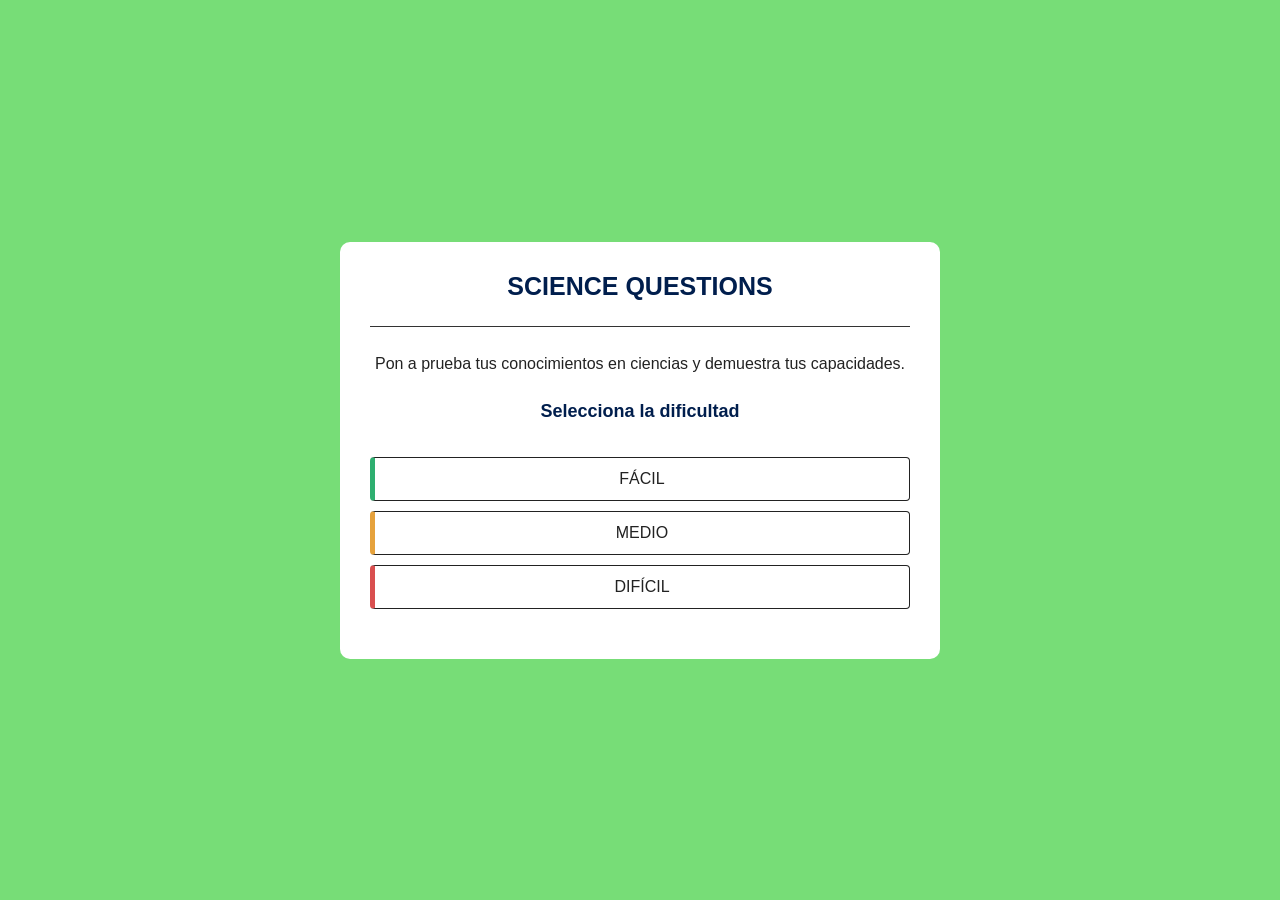
==== index.html @ a45d5e1f "Primera versión de Science Questions." ====
<!DOCTYPE html>
<html lang="es">
<head>
    <meta charset="UTF-8">
    <meta name="viewport" content="width=device-width, initial-scale=1.0">
    <title>Science Questions</title>
    <link rel="stylesheet" href="style.css">
</head>
<body>

    <div class="intro">
        <h1>SCIENCE QUESTIONS</h1>

        <p>
            Pon a prueba tus conocimientos en ciencias
            y demuestra tus capacidades.
        </p>

        <h2>Selecciona la dificultad</h2>

        <div class="dificult">
            <a href="quiz.html?nivel=facil" class="btn facil">
                FÁCIL
            </a>

            <a href="quiz.html?nivel=medio" class="btn medio">
                MEDIO
            </a>

            <a href="quiz.html?nivel=dificil" class="btn dificil">
                DIFÍCIL
            </a>
        </div>
    </div>

</body>
</html>
---- style.css ----
* {
    margin: 0;
    padding: 0;
    font-family: 'Poppins', sans-serif;
    box-sizing: border-box;
}

body {
    background: #77DD77;
    min-height: 100vh;
    display: flex;
    justify-content: center;
    align-items: center;
}

.intro {
    background: #fff;
    width: 90%;
    max-width: 600px;
    border-radius: 10px;
    padding: 30px;
    text-align: center;
}

.intro h1 {
    font-size: 25px;
    color: #001e4d;
    font-weight: 600;
    border-bottom: 1px solid #333;
    padding-bottom: 25px;
}

.intro p {
    font-size: 16px;
    color: #222;
    line-height: 1.5;
    margin: 25px 0;
}

.intro h2 {
    font-size: 18px;
    color: #001e4d;
    font-weight: 600;
    margin-bottom: 15px;
}

.dificult {
    padding: 10px 0;
}

.btn {
    display: block;
    background: #fff;
    color: #222;
    font-weight: 500;
    width: 100%;
    border: 1px solid #222;
    padding: 12px;
    margin: 10px 0;
    text-align: center;
    border-radius: 4px;
    cursor: pointer;
    text-decoration: none;
    font-size: 16px;
    transition: all 0.3s;
}

.btn:hover {
    background: #001e4d;
    color: #fff;
}

.facil {
    border-left: 5px solid #2eaf70;
}

.medio {
    border-left: 5px solid #e6a23c;
}

.dificil {
    border-left: 5px solid #d94f4f;
}
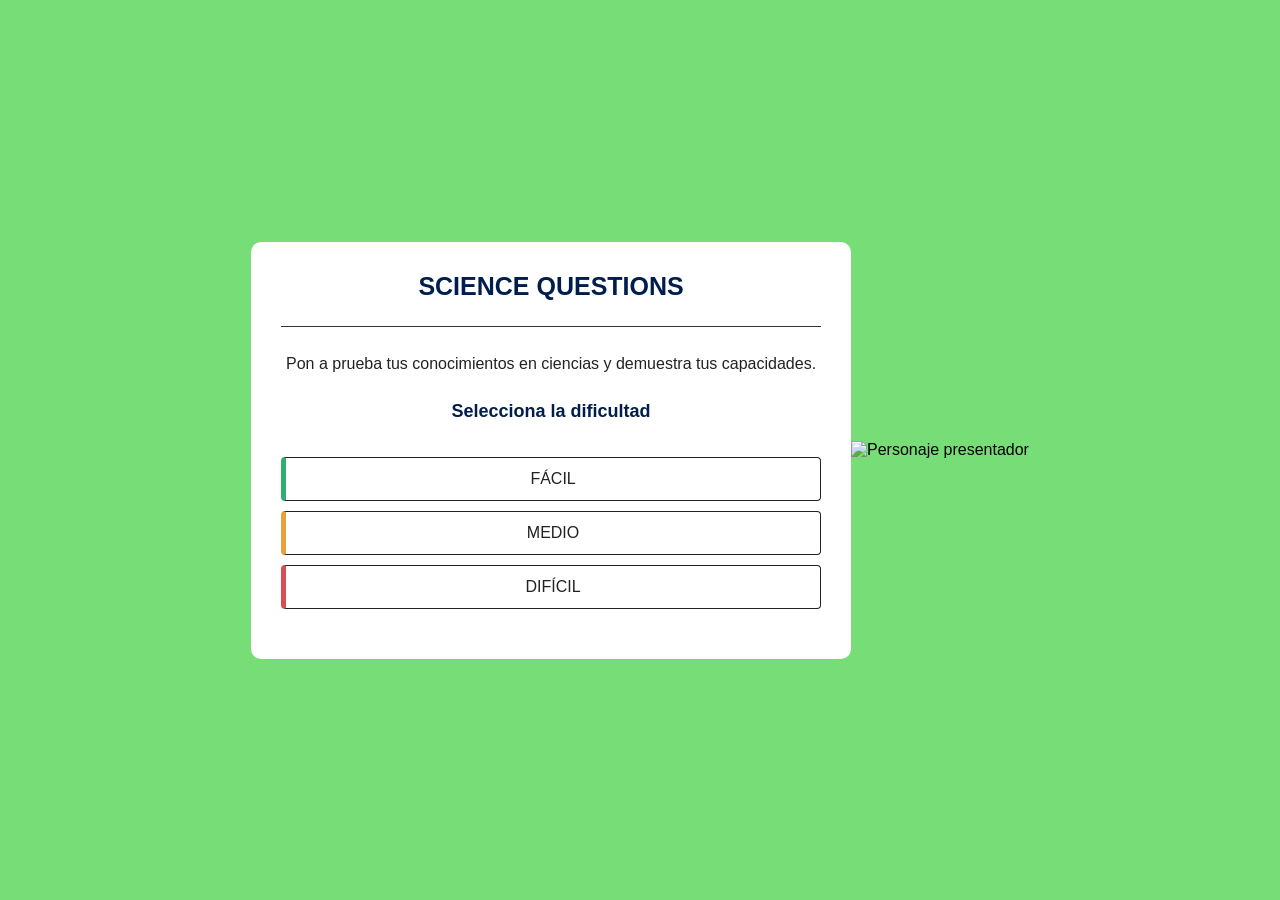
==== commit 8665182b: "Update index.html" ====
--- a/index.html
+++ b/index.html
@@ -1,3 +1,4 @@
+
 <!DOCTYPE html>
 <html lang="es">
 <head>
@@ -9,29 +10,42 @@
 <body>
 
     <div class="intro">
-        <h1>SCIENCE QUESTIONS</h1>
 
-        <p>
-            Pon a prueba tus conocimientos en ciencias
-            y demuestra tus capacidades.
-        </p>
+        <div class="contenido">
+            <h1>SCIENCE QUESTIONS</h1>
 
-        <h2>Selecciona la dificultad</h2>
+            <p>
+                Pon a prueba tus conocimientos en ciencias
+                y demuestra tus capacidades.
+            </p>
 
-        <div class="dificult">
-            <a href="quiz.html?nivel=facil" class="btn facil">
-                FÁCIL
-            </a>
+            <h2>Selecciona la dificultad</h2>
 
-            <a href="quiz.html?nivel=medio" class="btn medio">
-                MEDIO
-            </a>
+            <div class="dificult">
+                <a href="quiz.html?nivel=facil" class="btn facil">
+                    FÁCIL
+                </a>
 
-            <a href="quiz.html?nivel=dificil" class="btn dificil">
-                DIFÍCIL
-            </a>
+                <a href="quiz.html?nivel=medio" class="btn medio">
+                    MEDIO
+                </a>
+
+                <a href="quiz.html?nivel=dificil" class="btn dificil">
+                    DIFÍCIL
+                </a>
+            </div>
         </div>
+  
     </div>
+    
+    <img src="imagenes/luz.png" alt="" class="luz">
+    
+            <img src="imagenes/personaG.png"
+                 alt="Personaje presentador"
+                 class="personaje">
+       
+
 
 </body>
 </html>
+
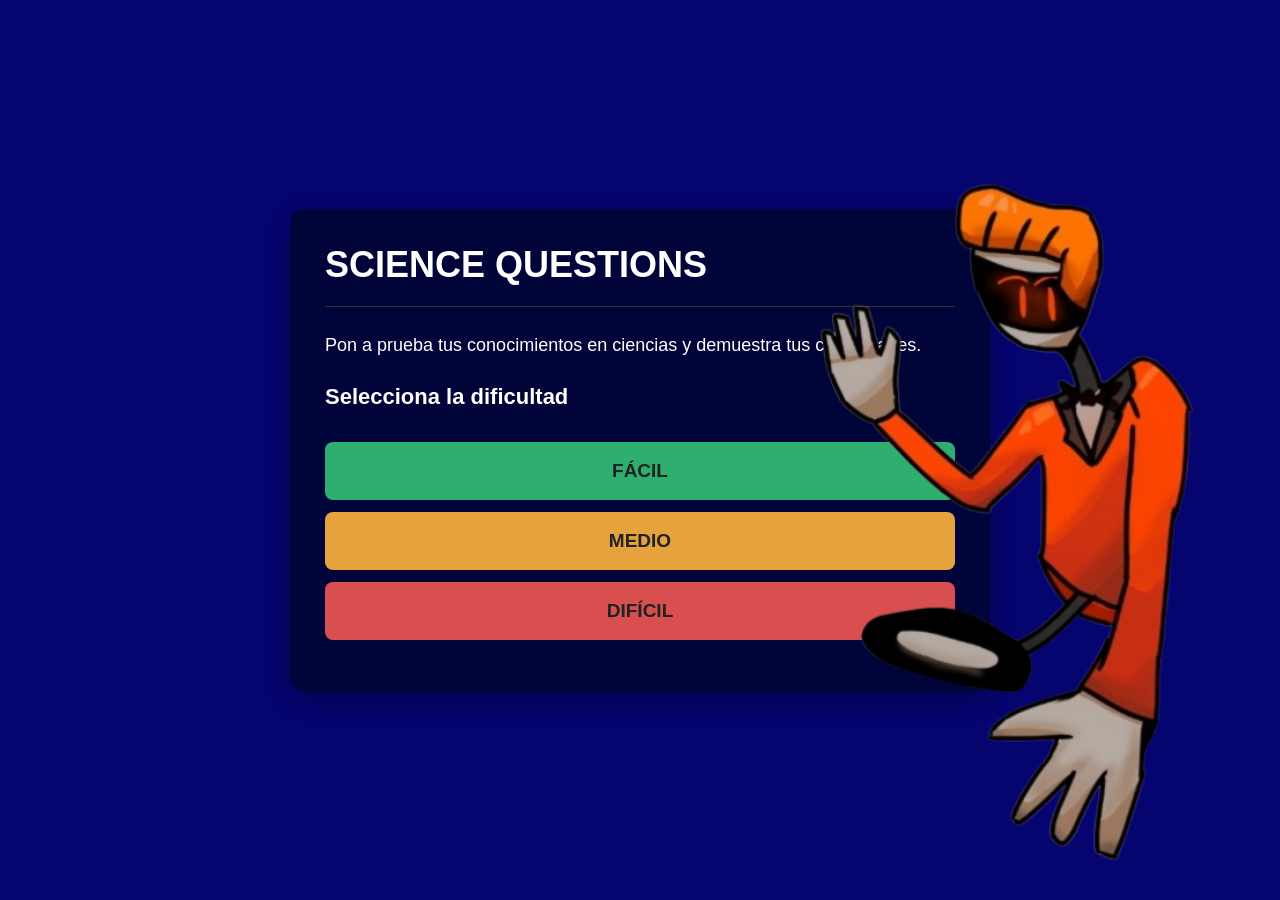
==== commit 4145c212: "Update index.html" ====
--- a/index.html
+++ b/index.html
@@ -1,4 +1,3 @@
-
 <!DOCTYPE html>
 <html lang="es">
 <head>
@@ -38,14 +37,12 @@
   
     </div>
     
-    <img src="imagenes/luz.png" alt="" class="luz">
-    
-            <img src="imagenes/personaG.png"
-                 alt="Personaje presentador"
-                 class="personaje">
-       
+<div class="zona-personaje">
+    <img src="imagenes/personaG.png"
+         alt="Personaje presentador"
+         class="personaje">
+</div>
 
 
 </body>
 </html>
-
--- a/style.css
+++ b/style.css
@@ -1,4 +1,3 @@
-
 * {
     margin: 0;
     padding: 0;
@@ -7,78 +6,256 @@
 }
 
 body {
-    background: #77DD77;
+    background: #06046E;
     min-height: 100vh;
     display: flex;
     justify-content: center;
     align-items: center;
+    padding: 20px;
 }
 
 .intro {
-    background: #fff;
-    width: 90%;
-    max-width: 600px;
-    border-radius: 10px;
-    padding: 30px;
-    text-align: center;
-}
+    background: #010438;
+    width: 95%;
+    max-width: 700px;
+    border-radius: 15px;
+    padding: 35px;
+    box-shadow: 0 8px 25px rgba(0, 0, 0, 0.25);
+}
+
 
 .intro h1 {
-    font-size: 25px;
-    color: #001e4d;
+    font-size: 36px;
+    color: #fff;
     font-weight: 600;
     border-bottom: 1px solid #333;
-    padding-bottom: 25px;
+    padding-bottom: 20px;
 }
 
 .intro p {
-    font-size: 16px;
-    color: #222;
+    font-size: 18px;
+    color: #fff;
     line-height: 1.5;
     margin: 25px 0;
 }
 
 .intro h2 {
-    font-size: 18px;
-    color: #001e4d;
+    font-size: 22px;
+    color: #fff;
     font-weight: 600;
     margin-bottom: 15px;
 }
 
 .dificult {
-    padding: 10px 0;
+    padding: 5px 0;
 }
 
 .btn {
     display: block;
-    background: #fff;
     color: #222;
-    font-weight: 500;
+    font-weight: 600;
     width: 100%;
-    border: 1px solid #222;
-    padding: 12px;
-    margin: 10px 0;
+    border: 2px solid transparent;
+    padding: 16px;
+    margin: 12px 0;
     text-align: center;
-    border-radius: 4px;
+    border-radius: 8px;
     cursor: pointer;
     text-decoration: none;
-    font-size: 16px;
-    transition: all 0.3s;
+    font-size: 19px;
+    transition: 0.3s;
 }
 
 .btn:hover {
-    background: #001e4d;
+    transform: scale(1.03);
+    border-color: #fff;
     color: #fff;
 }
 
 .facil {
-    border-left: 5px solid #2eaf70;
+    background-color: #2eaf70;
 }
 
 .medio {
-    border-left: 5px solid #e6a23c;
+    background-color: #e6a23c;
 }
 
 .dificil {
-    border-left: 5px solid #d94f4f;
-}
+    background-color: #d94f4f;
+}
+
+/* Personaje */
+
+.luz {
+    position: fixed;
+    right: 0px;
+    top: 0;
+    height: 100vh;
+    width: 600px;
+    object-fit: fill;
+    z-index: 1;
+    pointer-events: none;
+    filter: drop-shadow(0 0 40px rgba(100, 180, 255, 0.8));
+}
+
+.personaje {
+    position: fixed;
+    right: 50px;
+    bottom: 0;
+    width: 450px;
+    max-height: 90vh;
+    object-fit: contain;
+    object-position: bottom right;
+    z-index: 2;
+    pointer-events: none;
+}
+
+/* Adaptación para tablets */
+
+/* Adaptación para tablets */
+@media (min-width: 601px) and (max-width: 1000px) {
+    body {
+        min-height: 100vh;
+        padding: 30px 20px;
+        display: flex;
+        flex-direction: column;
+        justify-content: center;
+        align-items: center;
+        gap: 10px;
+    }
+
+    /* Personaje y luz arriba del contenedor */
+    .zona-personaje {
+    position: relative;
+    width: 100%;
+    height: 65vh;
+    min-height: 350px;
+    max-height: 600px;
+    display: flex;
+    justify-content: center;
+    align-items: flex-end;
+    order: -1;
+    overflow: visible;
+
+    /* Mantener las imágenes delante del contenedor */
+    z-index: 4;
+}
+
+.luz {
+    position: absolute;
+    width: 100%;
+    height: 100%;
+    max-width: none;
+    left: 50%;
+    top: 0;
+    bottom: auto;
+    right: auto;
+    transform: translateX(-50%);
+    object-fit: fill;
+    object-position: center top;
+    z-index: 1;
+    pointer-events: none;
+    filter: drop-shadow(0 0 35px rgba(100, 180, 255, 0.8));
+}
+
+    .personaje {
+    position: absolute;
+    width: 230px;
+    height: 85%;
+    max-width: 55vw;
+    max-height: 500px;
+    left: 50%;
+    right: auto;
+    bottom: 0;
+    top: auto;
+    transform: translateX(-50%);
+    object-fit: contain;
+    object-position: center bottom;
+    z-index: 2;
+    pointer-events: none;
+}
+
+    /* Contenedor debajo de las imágenes */
+    .intro {
+        position: relative;
+        z-index: 3;
+        width: 100%;
+        max-width: 600px;
+        padding: 25px;
+        margin: 0 auto;
+    }
+
+    .intro h1 {
+        font-size: 28px;
+    }
+
+    .intro p {
+        font-size: 16px;
+    }
+
+    .intro h2 {
+        font-size: 19px;
+    }
+}
+
+
+
+/* Adaptación para celulares */
+@media (max-width: 600px) {
+    body {
+        padding: 12px;
+    }
+
+    .intro {
+        width: 100%;
+        padding: 22px;
+    }
+
+    .contenido {
+        width: 100%;
+    }
+
+    .zona-personaje {
+        width: 100%;
+        order: -1;
+    }
+
+    .luz {
+        width: 200px;
+        height: 250px;
+        right: 50%;
+        top: auto;
+        bottom: 0;
+        transform: translateX(50%);
+        object-fit: contain;
+        object-position: bottom center;
+    }
+
+    .personaje {
+        position: static;
+        display: block;
+        width: 150px;
+        max-height: 180px;
+        margin: 20px auto 0;
+    }
+
+    .intro h1 {
+        font-size: 27px;
+        text-align: center;
+    }
+
+    .intro p {
+        font-size: 16px;
+        text-align: center;
+        margin: 18px 0;
+    }
+
+    .intro h2 {
+        font-size: 19px;
+    }
+
+    .btn {
+        padding: 14px;
+        font-size: 17px;
+    }
+}
